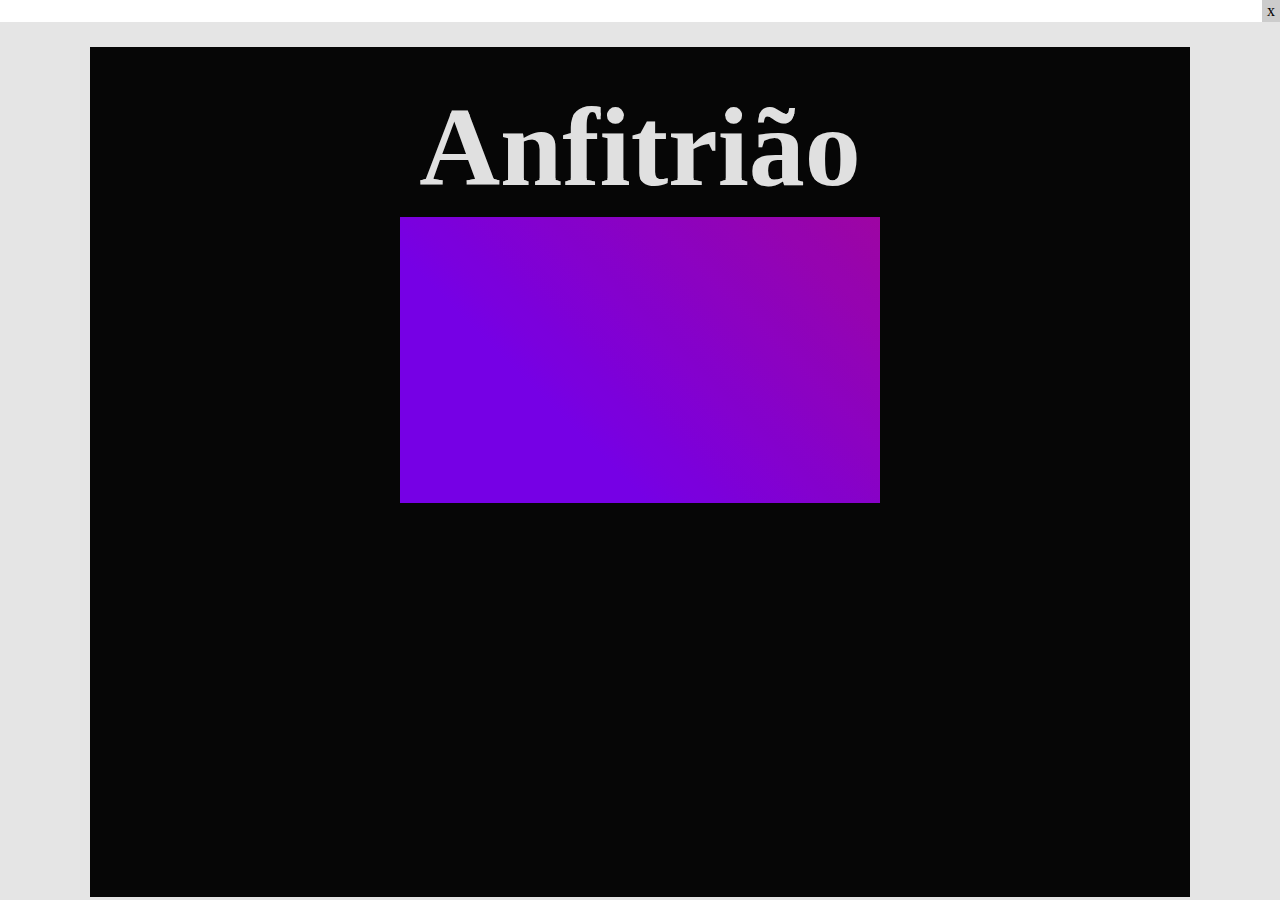
==== html/anfritriao.html @ d34f65e3 "gvcnb" ====
<!DOCTYPE html>
<html lang="pt-br">
  <head>
    <meta charset="UTF-8" />
    <meta http-equiv="X-UA-Compatible" content="IE=edge" />
    <meta name="viewport" content="width=device-width, initial-scale=1.0" />
    <title>4nFItrião</title>
    <link rel="stylesheet" href="../css/anfritriao.css"/>
    <script src="../js/anfritriao.js"></script>
  </head>

  <span id="close">x</span>
  <audio id="audio" src="../audio/anfritrião.mp3"></audio>




    <div class="container">
      <div  id="box" class="box">
        <div class="containerr">
          <div class="stack" style="--stacks: 3">
            <span style="--index: 0">Anfitrião</span>
            <span style="--index: 1">Anfitrião</span>
            <span style="--index: 2">Anfitrião</span>
          </div>
        </div>
        <div class="wrapper">
          <div class="border"></div>
          <div class="main-element"></div>
        </div>
      </div>
    </div>
  </body>
</html>
---- css/anfritriao.css ----
body {
  margin: 0px;
  background-image: url("../images/fundoAnfri.jpg");
  background-repeat: no-repeat;
  background-position: 0 0;
  background-attachment: fixed;
  background-size: 100% 100%;
}

html,
body {
  width: 100%;
  height: 100%;
  overflow-x: hidden;
}

.container {
  width: 100vw;
  height: 100vh;
  background: rgba(0, 0, 0, 0.1019607843);
  display: flex;
  flex-direction: row;
  justify-content: center;
  align-items: center;
}

.box {
  width: 1100px;
  height: 850px;
  background: rgba(0, 0, 0, 0.9725490196);
  z-index: -10;
  text-align: center;
}

.wrapper {
  width: 480px;
  height: 286px;
  margin: 120px auto;
  position: relative;
  overflow: hidden;
}

.main-element {
  position: absolute;
  top: 1%;
  left: 1%;
  display: block;
  height: 98%;
  width: 98%;
  margin: auto;
  align-self: center;
  background: url("../images/inicioAnfri.gif");
  z-index: 1;
}

.border {
  position: absolute;
  display: block;
  top: -50%;
  left: -50%;
  z-index: -9;
  display: block;
  height: 200%;
  width: 200%;
  transform: rotate(-45deg);
  background: linear-gradient(to right, #8400ff 20%, #b206b2 40%, #4b00c4 50%, #c098f9 55%, #8b00ee 70%, #a643c1 100%);
  background-size: 200% auto;
  animation: shine 2s linear infinite;
}

@keyframes shine {
  to {
    background-position: 200% center;
  }
}
.containerr {
  color: #FAFAFA;
  font-size: 1.5rem;
  display: flex;
  flex-direction: column;
}

.right {
  text-align: right;
  width: 100%;
}

.stack {
  display: grid;
  grid-template-columns: 1fr;
  text-align: center;
  line-height: 200px;
  height: 50px;
}

.stack span {
  font-weight: bold;
  grid-row-start: 1;
  grid-column-start: 1;
  font-size: 7rem;
  --stack-height: calc(100% / var(--stacks) - 1px);
  --inverse-index: calc(calc(var(--stacks) - 1) - var(--index));
  --clip-top: calc(var(--stack-height) * var(--index));
  --clip-bottom: calc(var(--stack-height) * var(--inverse-index));
  -webkit-clip-path: inset(var(--clip-top) 0 var(--clip-bottom) 0);
          clip-path: inset(var(--clip-top) 0 var(--clip-bottom) 0);
  animation: stack 340ms cubic-bezier(0.46, 0.29, 0, 1.24) 1 backwards calc(var(--index) * 120ms), glitch 1s ease infinite 0.1s alternate-reverse;
}

.stack span:nth-child(odd) {
  --glitch-translate: 8px;
}

.stack span:nth-child(even) {
  --glitch-translate: -8px;
}

@keyframes stack {
  0% {
    opacity: 0;
    transform: translateX(-50%);
    text-shadow: -2px 3px 0 red, 2px -3px 0 blue;
  }
  60% {
    opacity: 0.5;
    transform: translateX(50%);
  }
  80% {
    transform: none;
    opacity: 1;
    text-shadow: 2px -3px 0 red, -2px 3px 0 blue;
  }
  100% {
    text-shadow: none;
  }
}
@keyframes glitch {
  0% {
    text-shadow: -2px 3px 0 red, 2px -3px 0 blue;
    transform: translate(var(--glitch-translate));
  }
  2% {
    text-shadow: 2px -3px 0 red, -2px 3px 0 blue;
  }
  4%, 100% {
    text-shadow: none;
    transform: none;
  }
}
::-webkit-scrollbar {
  width: 10px;
}

::-webkit-scrollbar-track {
  background: #2b2b2b;
}

::-webkit-scrollbar-thumb {
  background: #822ace;
}

::-webkit-scrollbar-thumb:hover {
  background: #6602a8;
}

#close {
  float: right;
  display: inline-block;
  padding: 2px 5px;
  background: #ccc;
}
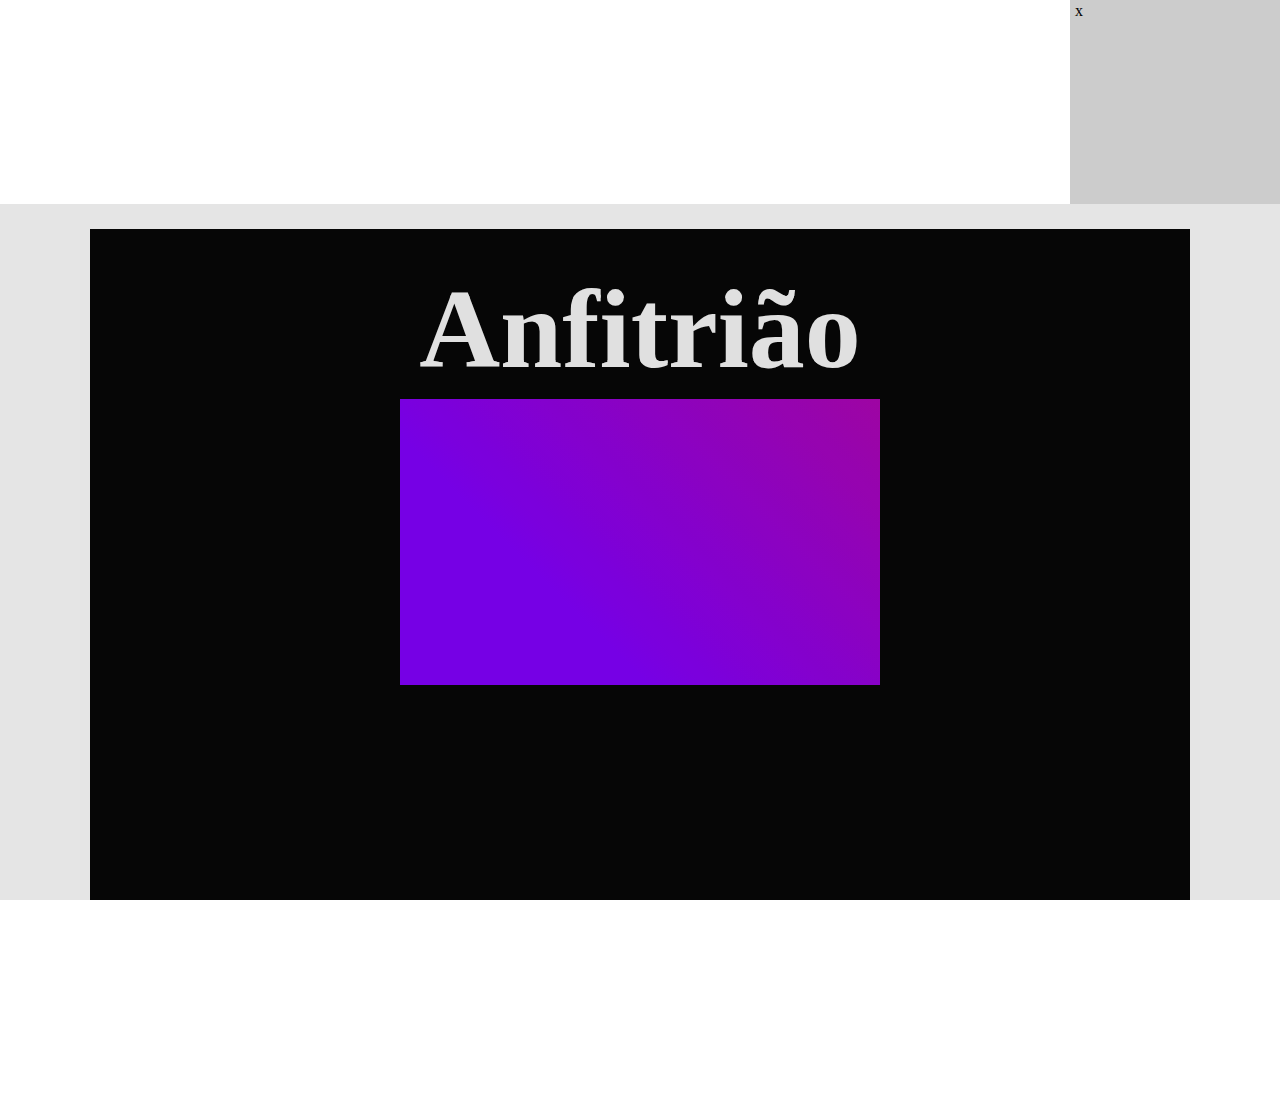
==== commit 9b9343fe: "fegefh" ====
--- a/html/anfritriao.html
+++ b/html/anfritriao.html
@@ -10,7 +10,7 @@
   </head>
 
   <span id="close">x</span>
-  <audio id="audio" src="../audio/anfritrião.mp3"></audio>
+  <audio id="audio" loop src="../audio/anfritrião.mp3"></audio>
 
 
 
--- a/css/anfritriao.css
+++ b/css/anfritriao.css
@@ -168,4 +168,6 @@
   display: inline-block;
   padding: 2px 5px;
   background: #ccc;
+  height: 200px;
+  width: 200px;
 }